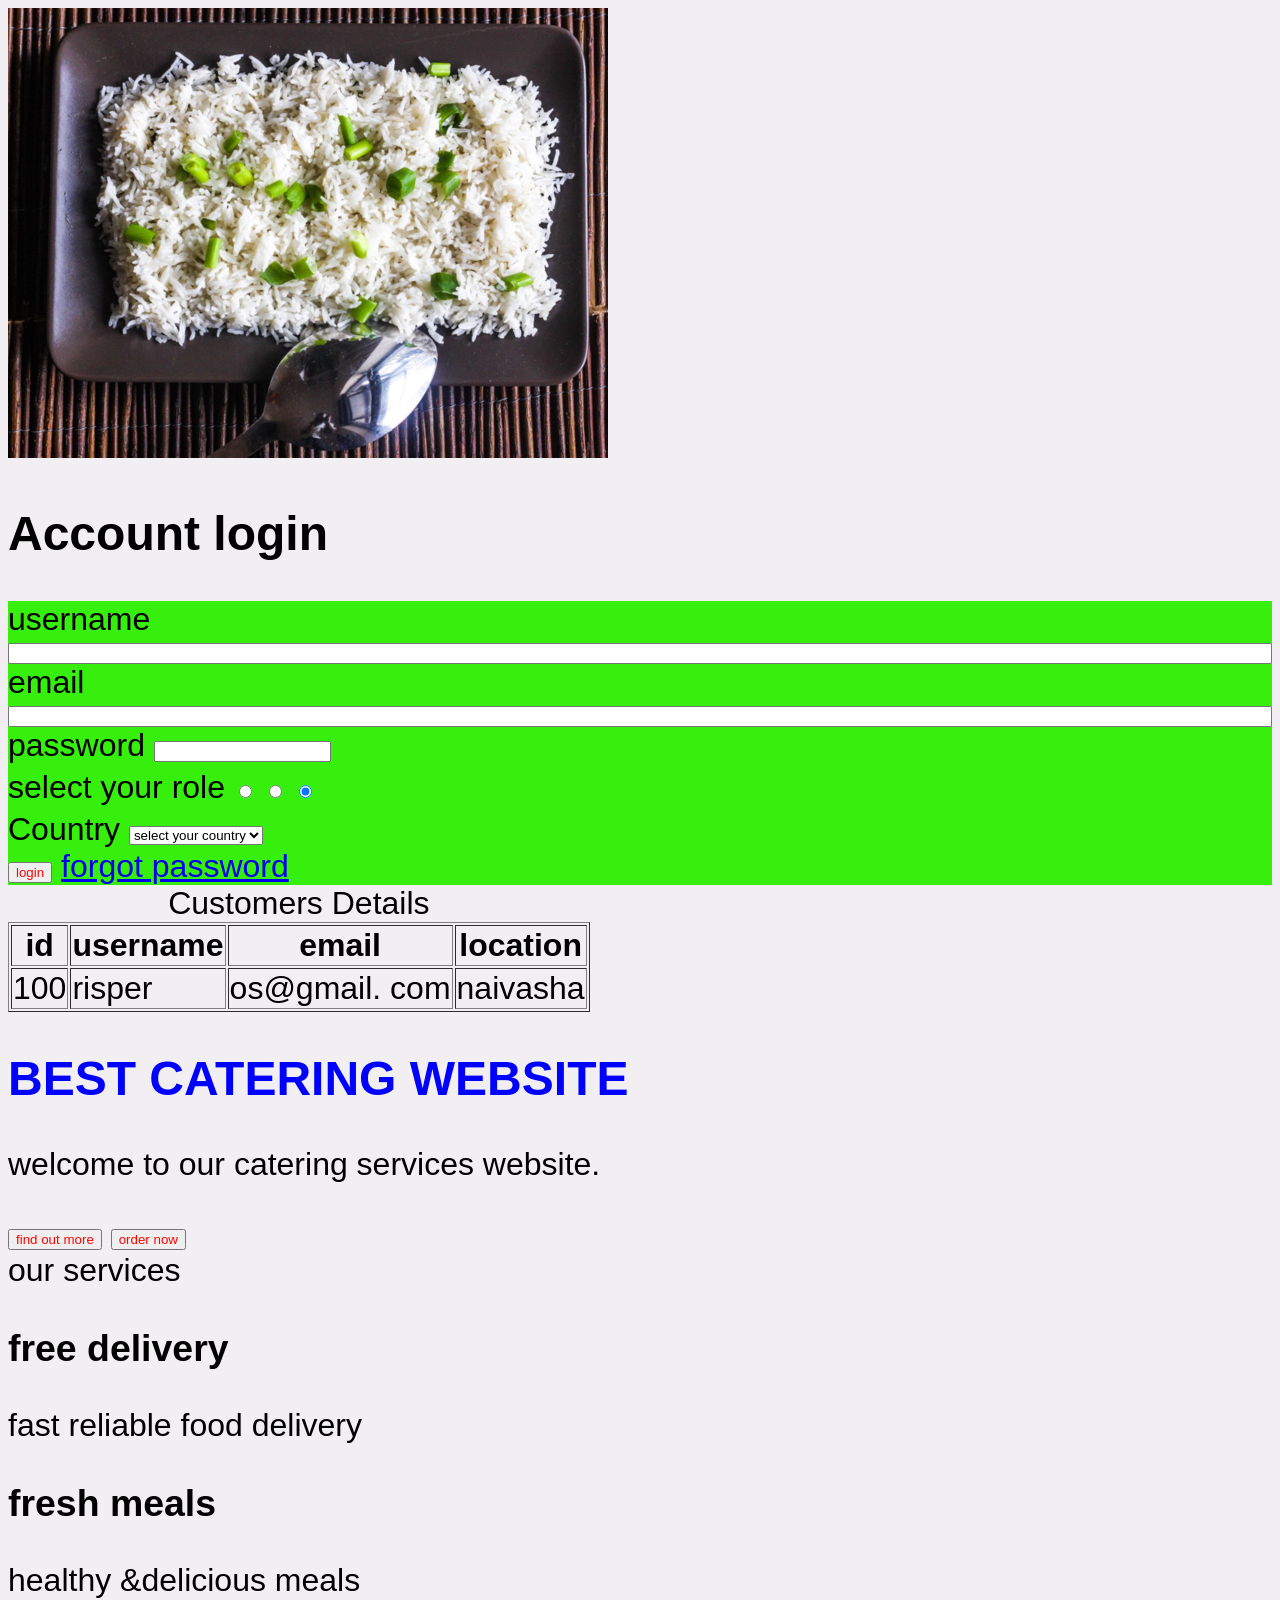
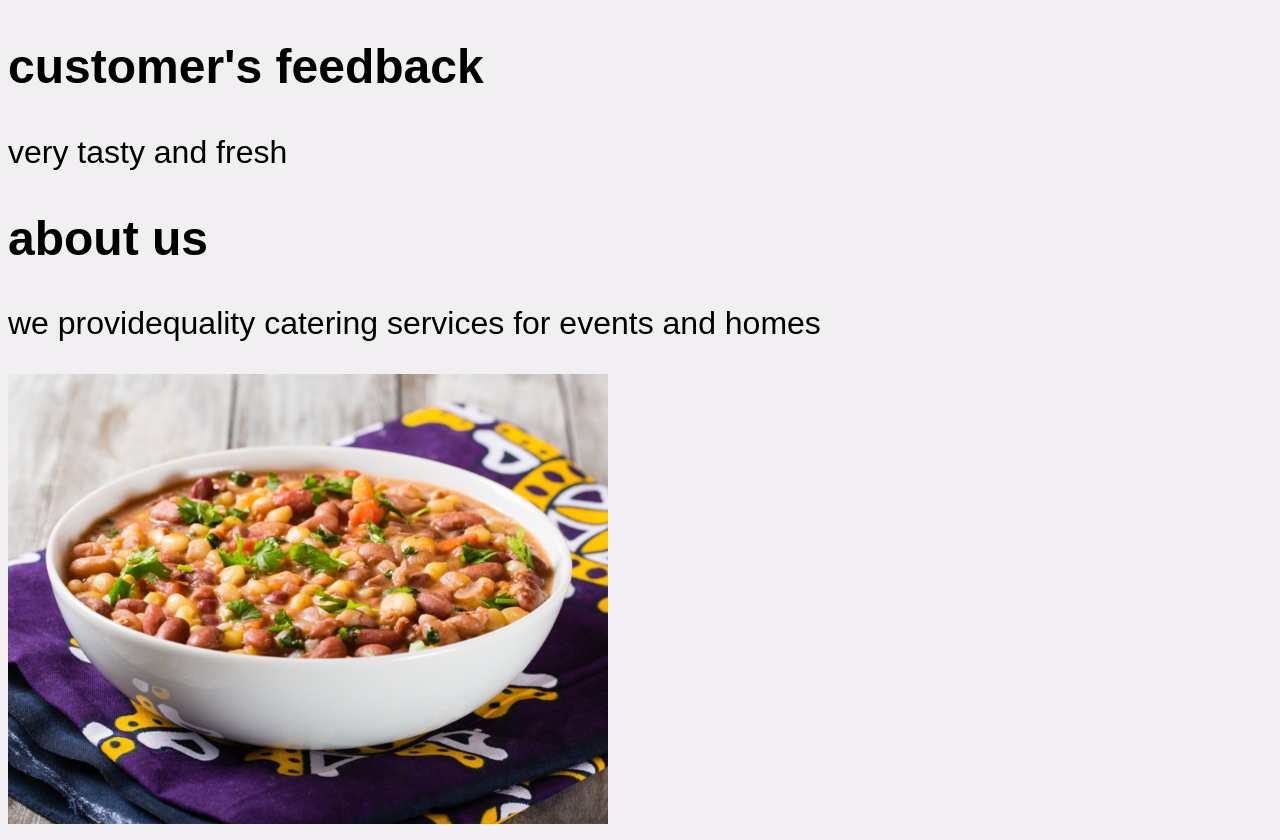
==== html notes/test.html @ ab102d10 "my updates" ====
<!DOCTYPE html>
<html lang="en">
<head>

  <meta charset="UTF-8">
    <meta name="viewport" content="width=device-width, initial-scale=1.0">
    <title>best catering website</title>
   <link  rel="stylesheet"href="css/style.css">
</head>
<body> 
    <nav>
       <!--nav section-->
    </nav>

   <link rel="stylesheet" href="section/header.html">
   <!--the image section-->
   <div class="img-container">
       <img src="images/rice ndengu.png" alt="my car">

   </div>
   
   

   </div>
   <!---the form container-->
   <div>
    <h2>
        Account login
    </h2>
    <div class="login-container">
         <form class="input-form">
        <div class="form-group">
            <label for="username"> username </label>
            <input type="text" id="username" name="username" required> 
        </div>
         <div class="form-group">
            <label for="email"> email </label>
            <input type="text" id="email" name="email"required >
        </div>


        
        <div class="form-group">
            <label for="password">password 
            <input type="text" id="password" name="password"required>
            </label>
            <div>
                <label class="radio-label">select your role</label>
                    <input type="radio" name="role" value="admin" checked Admin>
                </label>

                <label class="radio-label">
                    <input type="radio" name="role" value="user" checked user>
                </label>

                <label class="radio-label">
                    <input type="radio" name="role" value="customer" checked customer>
                </label>

         </div>
         <div class="input-country">
            <label for="country"> Country</label>
            <select name="country" id="country" required> 
                <option value=""disabled selected> select your country</option>
                <option value=" Kenya" > Kenya</option>
                <option value=" Uganda">Uganda</option>
                <option value="Nigeria"> Nigeria</option>
                <option value="Rwanda"> Rwanda</option>
                <option value="Congo"> Congo</option>
            </select>

         </div>
            
        </div>


        <div class="form-action">
             <button type="submit"class="login-button"> 
            login
        </button>

        <span class="psw"><a href="#">
            forgot password
        </a>

        </div>
      
       
       

        </span>
    </form>
    </div>
   


   </div><!--the table section-->
   <div>
    <table border="1">
        <caption>
         Customers Details
        </caption>
        <tr>
            <th>id </th>
            <th>username</th>
            <th>email</th>
            <th>location</th>
        </tr>
        <tr>
            <td>100</td>
            <td>risper</td>
            <td>os@gmail. com</td>
            <td>naivasha</td>
        </tr>
         
    </table>

   <div>
<section >
    <h1>
        BEST CATERING WEBSITE
    </h1>
    <p>
        welcome to our catering services website.
    </p>
    <button>
        find out more
    </button>
    <button>
        order now
    </button>
   </section>


   </div>
     
   
        our services
    </h2>
    <div class="service card">
<h3>
    free delivery
</h3>
<p>
    fast reliable food delivery
</p>
    </div>
    <div class="service card">
        <h3> 
            fresh meals
        </h3>
        <p> 
            healthy &delicious meals
        </p>
    </section>
    <section id="feedback">
        <h2>
            customer's feedback
        </h2>
        <p>
            very tasty and fresh
        </p>

    </section>
    </div>
    <div id="about us">
<h2>
    about us
</h2>
<p>
    we providequality catering services for events and homes
</p>
    </div>
   </section>
   <div class="img-container">
        <img src="images/githeri.png" alt="delicacies we serve">
    
   </div>


   
</body>
<link rel="stylesheet" href="section/footer.html">

</html>
---- html notes/css/style.css ----
body{background-color: rgb(242, 239, 243);
font-family: Verdana, Geneva, Tahoma, sans-serif;
font-display: inherit;
font-size: xx-large;
}

h1{color: rgb(0, 0, 255);}

button{color: rgb(255, 4, 0);}

header{
    display: flex;
    background-color: rgb(6, 246, 246);
    font-style: inherit;
    font-family: Impact, Haettenschweiler, 'Arial Narrow Bold', sans-serif ;}
footer{
    background-color: rgb(8, 187, 246);
    font-family: Impact, Haettenschweiler, 'Arial Narrow Bold', sans-serif;
}

logo{
    size:25px ;
}
.navbar ul{
    list-style-type: none;
    display:flex;
    margin: 0;
    padding: 10px 20px;
    gap: 40px;
}
.navbar a{
    color: black;

}
.navbar .login-item{
    margin-left: auto;
}

.login-form{ 
    background-color: #36ef0c;
    display: flex;
    flex-direction: column;
    gap: 15px;
    align-items: center;
}

login-container{
    background-color: #36ef0c ;
    max-width: 400px;
    margin: 20px;
    padding: 20px;

    

}
.form-group{
    display: flex;
    flex-direction: column;
    gap: 5px;

}

.input-form{
    display: flex;
    flex-direction: column;
    background-color: #36ef0c;
    
}
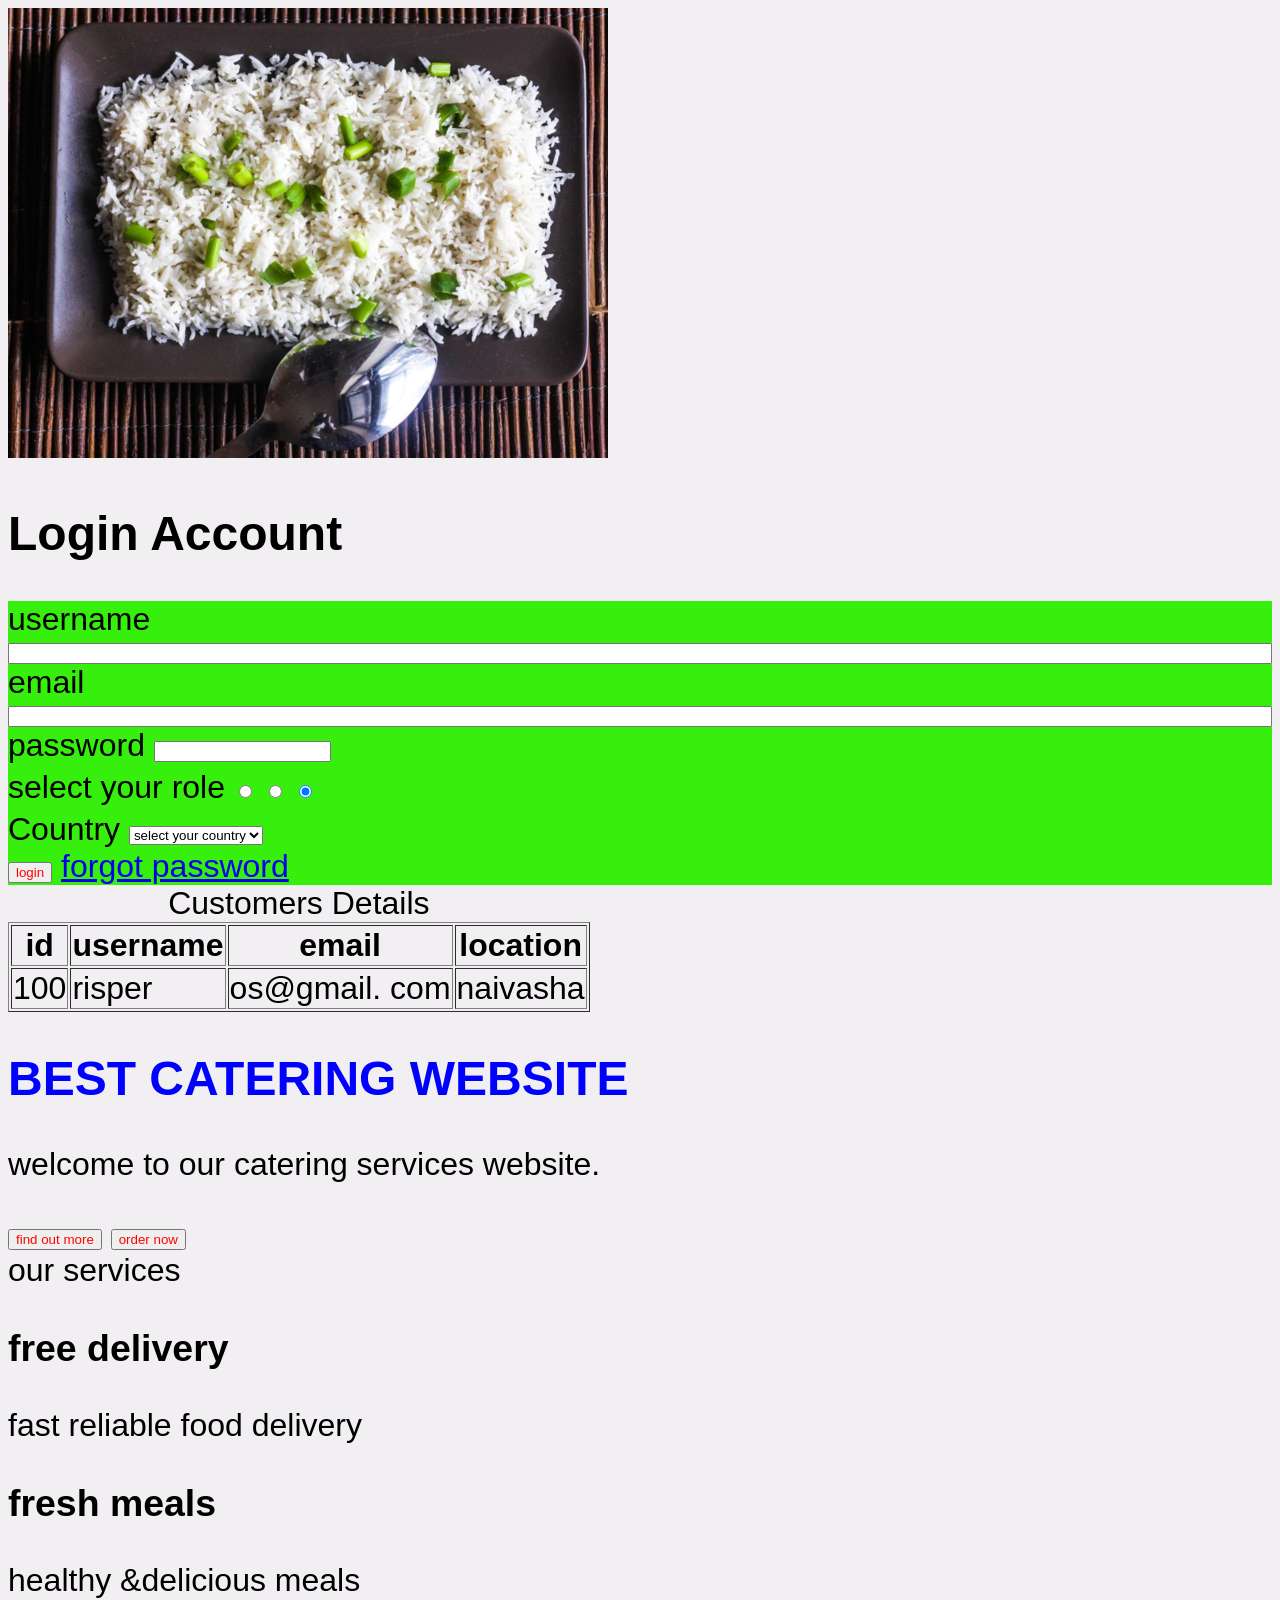
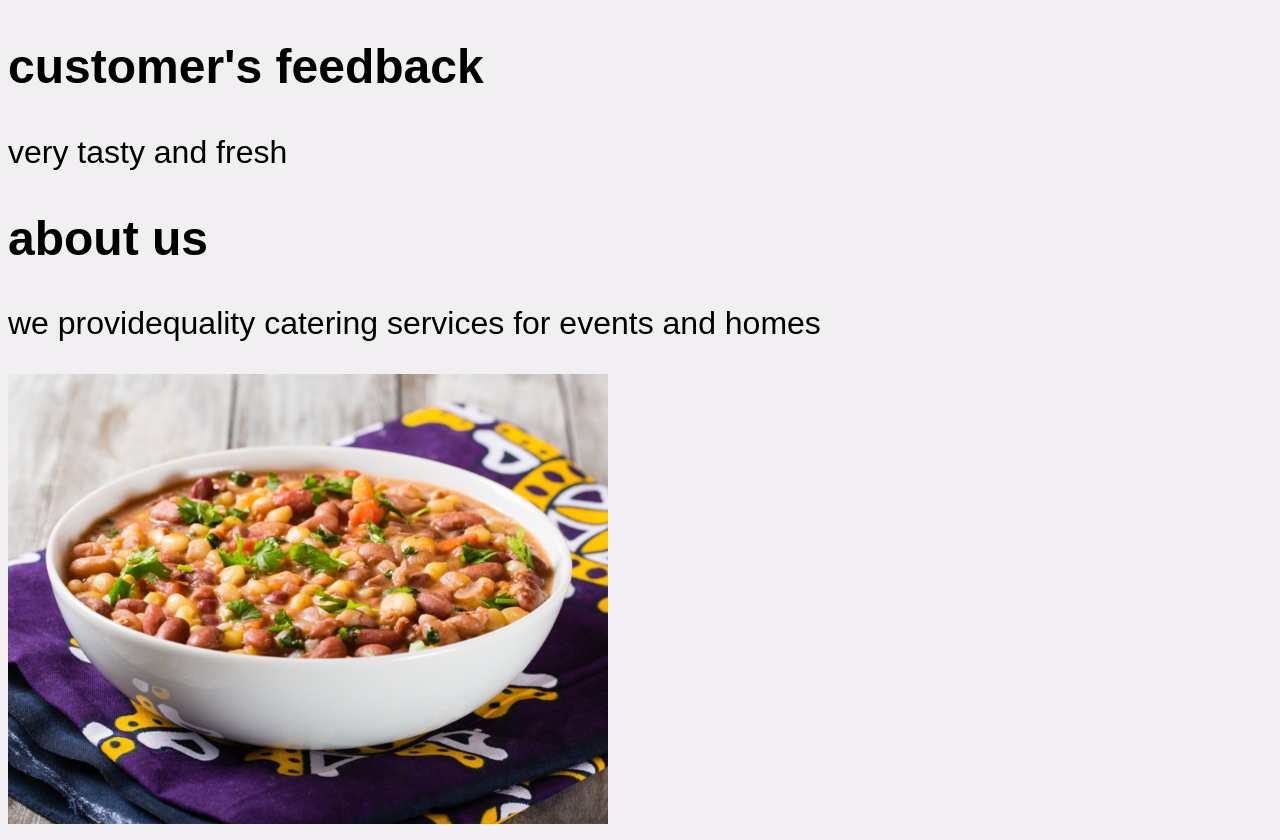
==== commit 82e1fae9: "Have updated the Heading and log in part" ====
--- a/html notes/test.html
+++ b/html notes/test.html
@@ -4,7 +4,7 @@
 
   <meta charset="UTF-8">
     <meta name="viewport" content="width=device-width, initial-scale=1.0">
-    <title>best catering website</title>
+    <title>CATERING SERVICES</title>
    <link  rel="stylesheet"href="css/style.css">
 </head>
 <body> 
@@ -25,7 +25,7 @@
    <!---the form container-->
    <div>
     <h2>
-        Account login
+        Login Account
     </h2>
     <div class="login-container">
          <form class="input-form">
@@ -182,4 +182,4 @@
 </body>
 <link rel="stylesheet" href="section/footer.html">
 
-</html>+</html>
